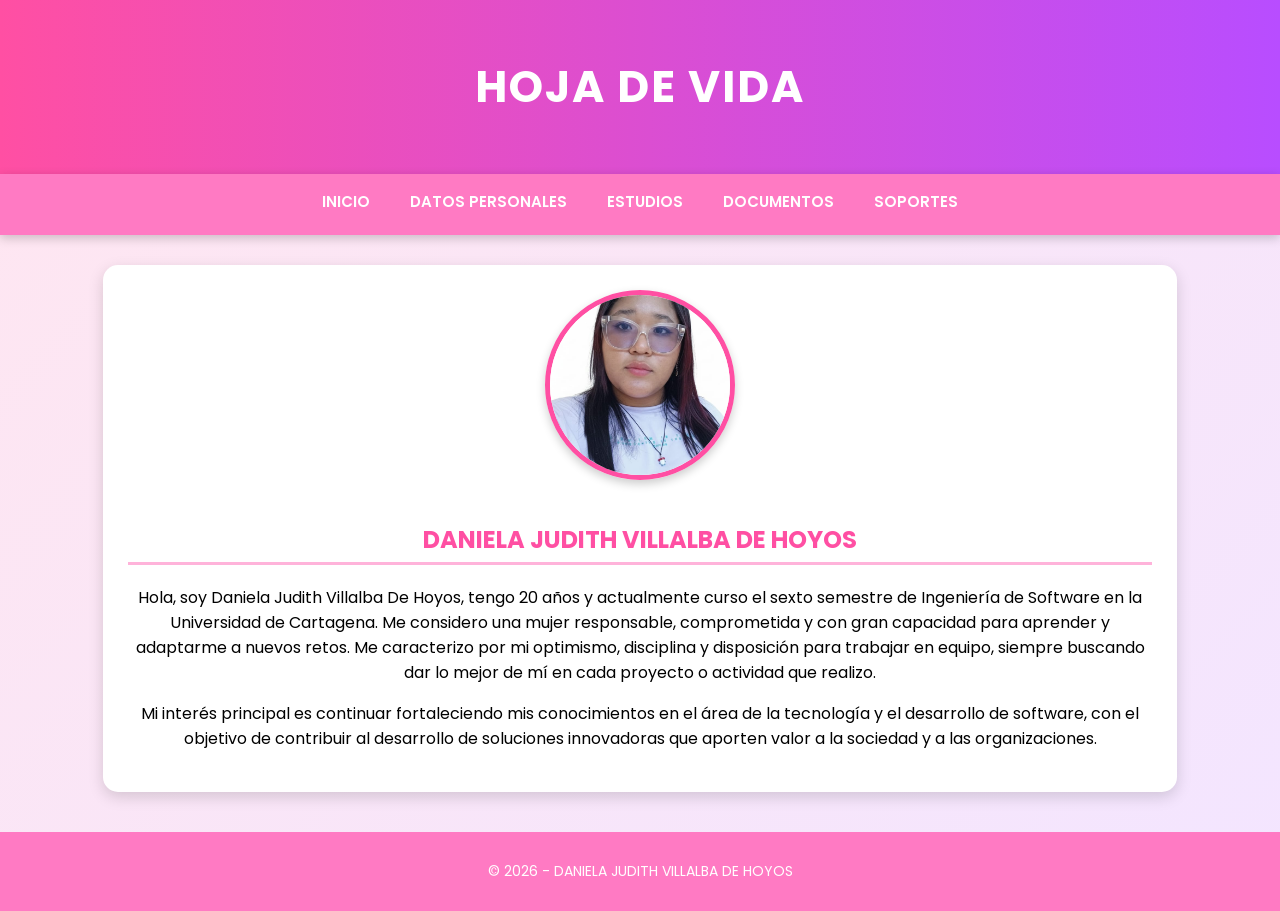
==== index.html @ e9275fe7 "Add files via upload" ====
<!DOCTYPE html>
<html lang="es">
<head>
<meta charset="UTF-8">
<title>Hoja de Vida - Daniela Villalba</title>
<link rel="stylesheet" href="estilos.css">
</head>

<body>

<header>
<h1>HOJA DE VIDA</h1>
</header>

<nav>
<ul class="menu">
<li><a href="index.html">Inicio</a></li>
<li><a href="datos.html">Datos Personales</a></li>
<li><a href="estudios.html">Estudios</a></li>
<li><a href="documentos.html">Documentos</a></li>
<li><a href="soportes.html">Soportes</a></li>
</ul>
</nav>

<section class="perfil">

<img src="foto.jpg" class="foto">

<h2>DANIELA JUDITH VILLALBA DE HOYOS</h2>

<p>
Hola, soy Daniela Judith Villalba De Hoyos, tengo 20 años y actualmente curso el sexto semestre de Ingeniería de Software en la Universidad de Cartagena. 
Me considero una mujer responsable, comprometida y con gran capacidad para aprender y adaptarme a nuevos retos. 
Me caracterizo por mi optimismo, disciplina y disposición para trabajar en equipo, siempre buscando dar lo mejor de mí en cada proyecto o actividad que realizo.
</p>

<p>
Mi interés principal es continuar fortaleciendo mis conocimientos en el área de la tecnología y el desarrollo de software, con el objetivo de contribuir al desarrollo de soluciones innovadoras que aporten valor a la sociedad y a las organizaciones.
</p>

</section>

<footer>
<p>© 2026 - DANIELA JUDITH VILLALBA DE HOYOS</p>
</footer>

</body>
</html>
---- estilos.css ----
@import url('https://fonts.googleapis.com/css2?family=Poppins:wght@300;400;600&display=swap');

body{
font-family:'Poppins',sans-serif;
background:linear-gradient(135deg,#ffe6f0,#f3e5ff);
margin:0;
padding:0;
}

/* HEADER */

header{
background:linear-gradient(90deg,#ff4fa3,#b84dff);
color:white;
text-align:center;
padding:25px;
font-size:22px;
letter-spacing:2px;
}

/* MENU */

nav{
background:#ff7ac3;
padding:15px;
position:sticky;
top:0;
z-index:1000;
box-shadow:0 3px 10px rgba(0,0,0,0.2);
}

.menu{
list-style:none;
display:flex;
justify-content:center;
gap:40px;
margin:0;
padding:0;
}

.menu li a{
text-decoration:none;
color:white;
font-weight:600;
font-size:15px;
text-transform:uppercase;
transition:0.3s;
}

.menu li a:hover{
color:#5a007a;
}

/* SECCIONES */

section{
background:white;
margin:30px auto;
padding:25px;
width:80%;
border-radius:15px;
box-shadow:0 5px 15px rgba(0,0,0,0.15);
}

/* TITULOS */

h2{
color:#ff4fa3;
border-bottom:3px solid #ffb3da;
padding-bottom:5px;
}

/* PERFIL */

.perfil{
text-align:center;
margin-top:30px;
}

.foto{
width:180px;
height:180px;
border-radius:50%;
object-fit:cover;
border:5px solid #ff4fa3;
margin-bottom:15px;
box-shadow:0 4px 10px rgba(0,0,0,0.2);
}

/* DOCUMENTOS */

.documento{
width:250px;
margin:15px;
border-radius:12px;
box-shadow:0 4px 12px rgba(0,0,0,0.2);
transition:transform 0.3s, box-shadow 0.3s;
}

.documento:hover{
transform:scale(1.08);
box-shadow:0 8px 18px rgba(0,0,0,0.3);
}

/* LISTAS */

ul{
padding-left:20px;
}

li{
margin-bottom:6px;
}

/* TEXTO IMPORTANTE */

strong{
color:#b84dff;
}

/* FOOTER */

footer{
text-align:center;
background:#ff7ac3;
color:white;
padding:15px;
margin-top:40px;
font-size:14px;
}
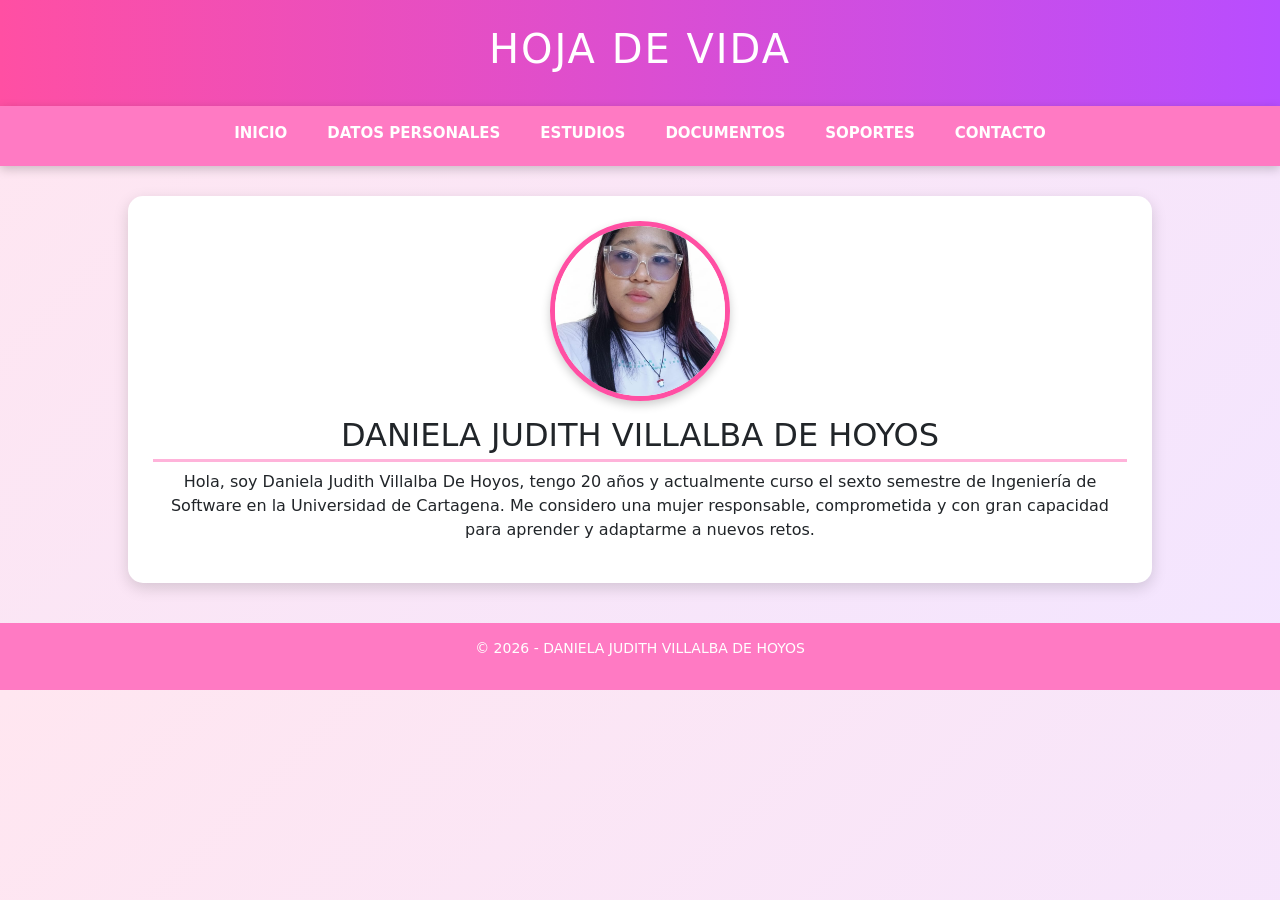
==== commit 9b5c0ef3: "Update index.html" ====
--- a/index.html
+++ b/index.html
@@ -1,9 +1,17 @@
 <!DOCTYPE html>
 <html lang="es">
+
 <head>
+
 <meta charset="UTF-8">
+<meta name="viewport" content="width=device-width, initial-scale=1.0">
+
 <title>Hoja de Vida - Daniela Villalba</title>
+
 <link rel="stylesheet" href="estilos.css">
+
+<link href="https://cdn.jsdelivr.net/npm/bootstrap@5.3.2/dist/css/bootstrap.min.css" rel="stylesheet">
+
 </head>
 
 <body>
@@ -14,11 +22,14 @@
 
 <nav>
 <ul class="menu">
+
 <li><a href="index.html">Inicio</a></li>
 <li><a href="datos.html">Datos Personales</a></li>
 <li><a href="estudios.html">Estudios</a></li>
 <li><a href="documentos.html">Documentos</a></li>
 <li><a href="soportes.html">Soportes</a></li>
+<li><a href="contacto.html">Contacto</a></li>
+
 </ul>
 </nav>
 
@@ -29,13 +40,8 @@
 <h2>DANIELA JUDITH VILLALBA DE HOYOS</h2>
 
 <p>
-Hola, soy Daniela Judith Villalba De Hoyos, tengo 20 años y actualmente curso el sexto semestre de Ingeniería de Software en la Universidad de Cartagena. 
-Me considero una mujer responsable, comprometida y con gran capacidad para aprender y adaptarme a nuevos retos. 
-Me caracterizo por mi optimismo, disciplina y disposición para trabajar en equipo, siempre buscando dar lo mejor de mí en cada proyecto o actividad que realizo.
-</p>
-
-<p>
-Mi interés principal es continuar fortaleciendo mis conocimientos en el área de la tecnología y el desarrollo de software, con el objetivo de contribuir al desarrollo de soluciones innovadoras que aporten valor a la sociedad y a las organizaciones.
+Hola, soy Daniela Judith Villalba De Hoyos, tengo 20 años y actualmente curso el sexto semestre de Ingeniería de Software en la Universidad de Cartagena.
+Me considero una mujer responsable, comprometida y con gran capacidad para aprender y adaptarme a nuevos retos.
 </p>
 
 </section>
@@ -44,5 +50,17 @@
 <p>© 2026 - DANIELA JUDITH VILLALBA DE HOYOS</p>
 </footer>
 
+<script src="https://code.jquery.com/jquery-3.6.0.min.js"></script>
+
+<script>
+
+$(document).ready(function(){
+
+$("section").hide().fadeIn(1200);
+
+});
+
+</script>
+
 </body>
-</html>+</html>
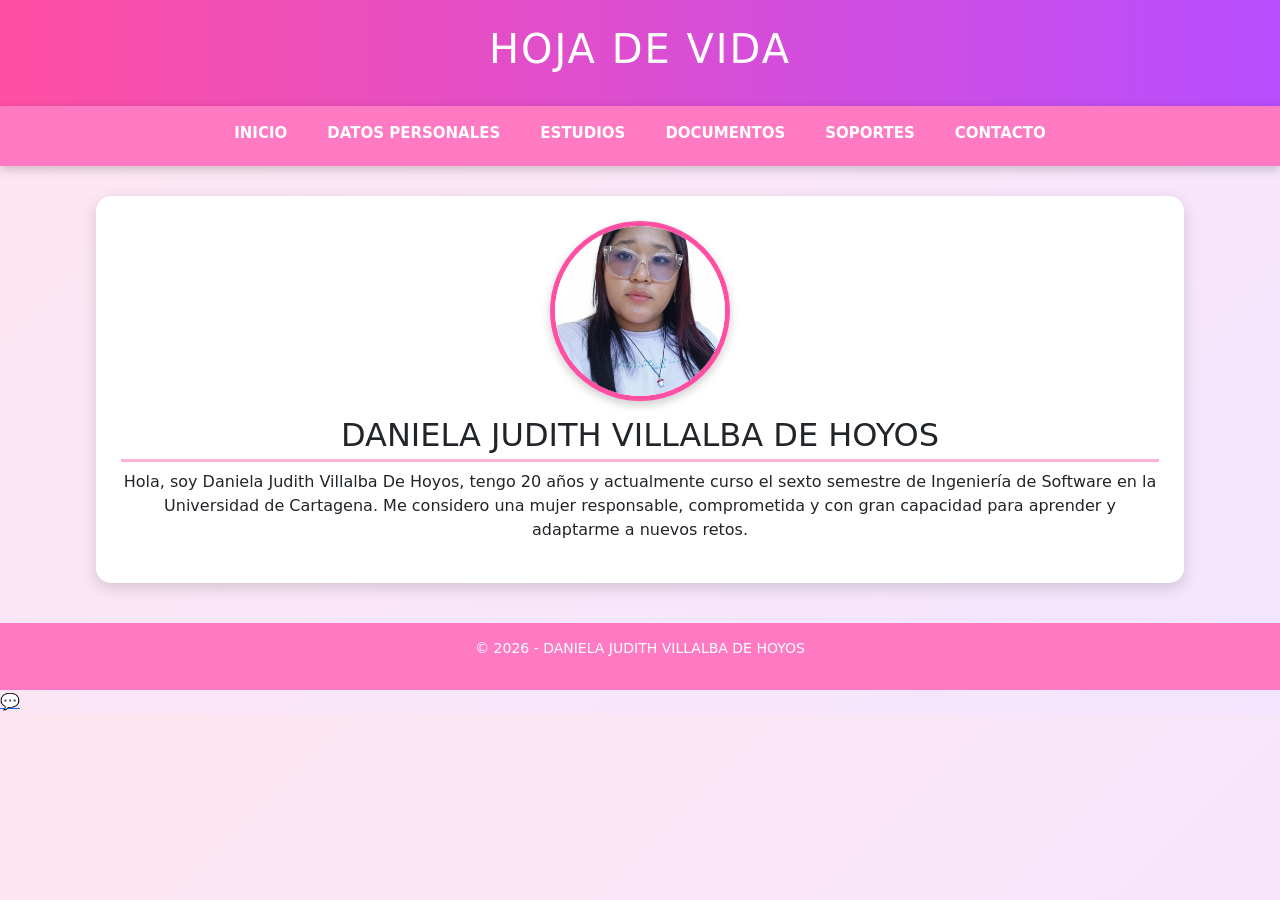
==== commit 891b1086: "Update index.html" ====
--- a/index.html
+++ b/index.html
@@ -49,7 +49,9 @@
 <footer>
 <p>© 2026 - DANIELA JUDITH VILLALBA DE HOYOS</p>
 </footer>
-
+<a href="https://wa.me/573147103816" class="whatsapp" target="_blank">
+💬
+</a>
 <script src="https://code.jquery.com/jquery-3.6.0.min.js"></script>
 
 <script>
@@ -64,3 +66,4 @@
 
 </body>
 </html>
+
--- a/estilos.css
+++ b/estilos.css
@@ -5,6 +5,14 @@
 background:linear-gradient(135deg,#ffe6f0,#f3e5ff);
 margin:0;
 padding:0;
+animation:fadein 1.5s;
+}
+
+/* ANIMACION DE CARGA */
+
+@keyframes fadein{
+from{opacity:0;}
+to{opacity:1;}
 }
 
 /* HEADER */
@@ -36,6 +44,7 @@
 gap:40px;
 margin:0;
 padding:0;
+flex-wrap:wrap;
 }
 
 .menu li a{
@@ -49,6 +58,7 @@
 
 .menu li a:hover{
 color:#5a007a;
+transform:scale(1.1);
 }
 
 /* SECCIONES */
@@ -57,7 +67,7 @@
 background:white;
 margin:30px auto;
 padding:25px;
-width:80%;
+width:85%;
 border-radius:15px;
 box-shadow:0 5px 15px rgba(0,0,0,0.15);
 }
@@ -68,6 +78,7 @@
 color:#ff4fa3;
 border-bottom:3px solid #ffb3da;
 padding-bottom:5px;
+margin-bottom:20px;
 }
 
 /* PERFIL */
@@ -85,9 +96,14 @@
 border:5px solid #ff4fa3;
 margin-bottom:15px;
 box-shadow:0 4px 10px rgba(0,0,0,0.2);
+transition:0.3s;
 }
 
-/* DOCUMENTOS */
+.foto:hover{
+transform:scale(1.08);
+}
+
+/* DOCUMENTOS / CERTIFICADOS */
 
 .documento{
 width:250px;
@@ -100,6 +116,14 @@
 .documento:hover{
 transform:scale(1.08);
 box-shadow:0 8px 18px rgba(0,0,0,0.3);
+}
+
+/* GALERIA */
+
+.galeria{
+display:flex;
+flex-wrap:wrap;
+justify-content:center;
 }
 
 /* LISTAS */
@@ -118,6 +142,25 @@
 color:#b84dff;
 }
 
+/* FORMULARIO */
+
+form{
+margin-top:20px;
+}
+
+input, textarea{
+border-radius:8px !important;
+}
+
+button{
+background:#ff4fa3 !important;
+border:none !important;
+}
+
+button:hover{
+background:#b84dff !important;
+}
+
 /* FOOTER */
 
 footer{
@@ -127,4 +170,27 @@
 padding:15px;
 margin-top:40px;
 font-size:14px;
-}+}
+
+/* RESPONSIVE (CELULAR) */
+
+@media (max-width:768px){
+
+.menu{
+gap:15px;
+}
+
+section{
+width:95%;
+}
+
+.foto{
+width:140px;
+height:140px;
+}
+
+.documento{
+width:90%;
+}
+
+}
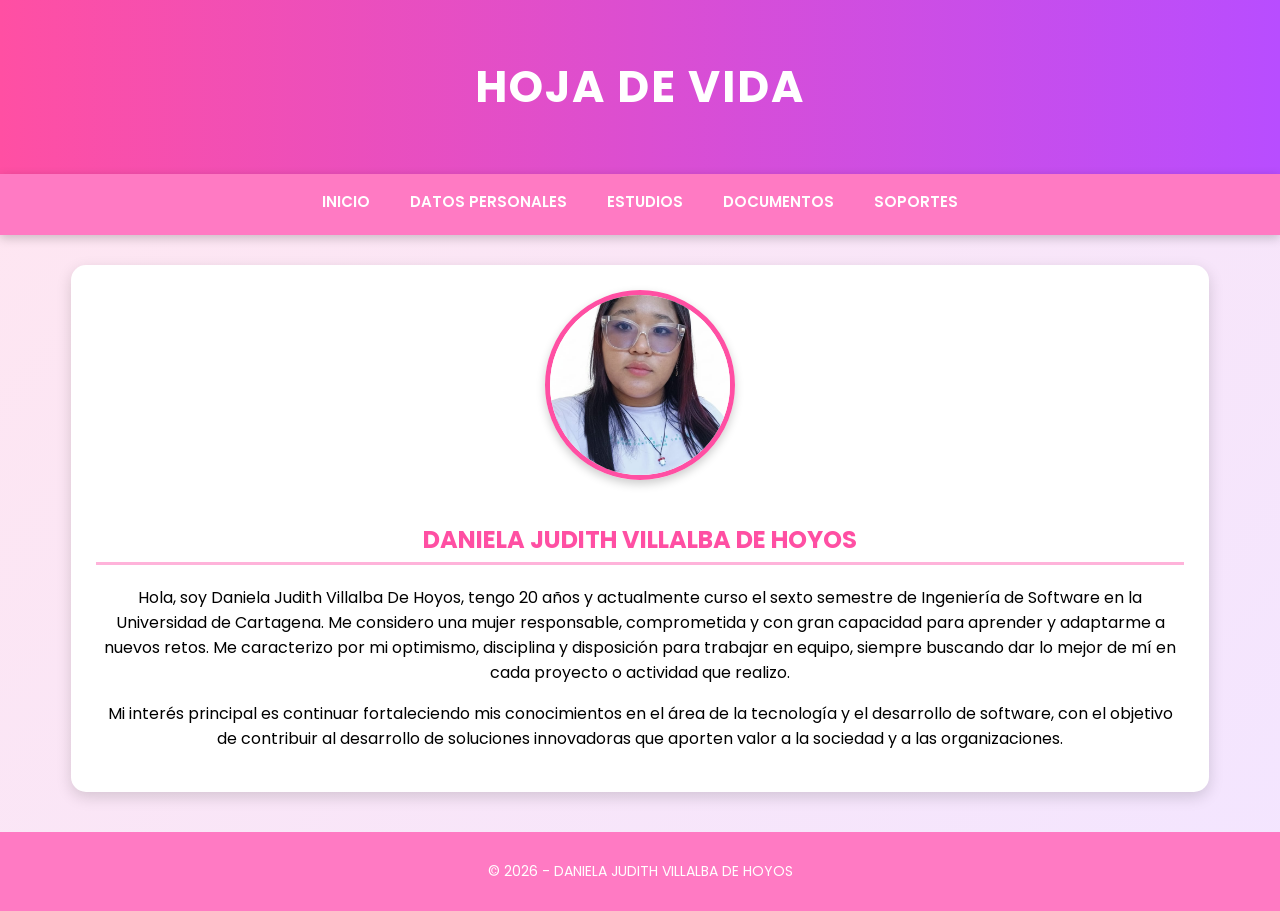
==== commit 5e799df6: "Update index.html" ====
--- a/index.html
+++ b/index.html
@@ -1,17 +1,9 @@
 <!DOCTYPE html>
 <html lang="es">
-
 <head>
-
 <meta charset="UTF-8">
-<meta name="viewport" content="width=device-width, initial-scale=1.0">
-
 <title>Hoja de Vida - Daniela Villalba</title>
-
 <link rel="stylesheet" href="estilos.css">
-
-<link href="https://cdn.jsdelivr.net/npm/bootstrap@5.3.2/dist/css/bootstrap.min.css" rel="stylesheet">
-
 </head>
 
 <body>
@@ -22,14 +14,11 @@
 
 <nav>
 <ul class="menu">
-
 <li><a href="index.html">Inicio</a></li>
 <li><a href="datos.html">Datos Personales</a></li>
 <li><a href="estudios.html">Estudios</a></li>
 <li><a href="documentos.html">Documentos</a></li>
 <li><a href="soportes.html">Soportes</a></li>
-<li><a href="contacto.html">Contacto</a></li>
-
 </ul>
 </nav>
 
@@ -40,8 +29,13 @@
 <h2>DANIELA JUDITH VILLALBA DE HOYOS</h2>
 
 <p>
-Hola, soy Daniela Judith Villalba De Hoyos, tengo 20 años y actualmente curso el sexto semestre de Ingeniería de Software en la Universidad de Cartagena.
-Me considero una mujer responsable, comprometida y con gran capacidad para aprender y adaptarme a nuevos retos.
+Hola, soy Daniela Judith Villalba De Hoyos, tengo 20 años y actualmente curso el sexto semestre de Ingeniería de Software en la Universidad de Cartagena. 
+Me considero una mujer responsable, comprometida y con gran capacidad para aprender y adaptarme a nuevos retos. 
+Me caracterizo por mi optimismo, disciplina y disposición para trabajar en equipo, siempre buscando dar lo mejor de mí en cada proyecto o actividad que realizo.
+</p>
+
+<p>
+Mi interés principal es continuar fortaleciendo mis conocimientos en el área de la tecnología y el desarrollo de software, con el objetivo de contribuir al desarrollo de soluciones innovadoras que aporten valor a la sociedad y a las organizaciones.
 </p>
 
 </section>
@@ -49,21 +43,6 @@
 <footer>
 <p>© 2026 - DANIELA JUDITH VILLALBA DE HOYOS</p>
 </footer>
-<a href="https://wa.me/573147103816" class="whatsapp" target="_blank">
-💬
-</a>
-<script src="https://code.jquery.com/jquery-3.6.0.min.js"></script>
-
-<script>
-
-$(document).ready(function(){
-
-$("section").hide().fadeIn(1200);
-
-});
-
-</script>
 
 </body>
 </html>
-
--- a/estilos.css
+++ b/estilos.css
@@ -8,15 +8,13 @@
 animation:fadein 1.5s;
 }
 
-/* ANIMACION DE CARGA */
+
 
 @keyframes fadein{
 from{opacity:0;}
 to{opacity:1;}
 }
 
-/* HEADER */
-
 header{
 background:linear-gradient(90deg,#ff4fa3,#b84dff);
 color:white;
@@ -26,7 +24,7 @@
 letter-spacing:2px;
 }
 
-/* MENU */
+
 
 nav{
 background:#ff7ac3;
@@ -61,7 +59,7 @@
 transform:scale(1.1);
 }
 
-/* SECCIONES */
+
 
 section{
 background:white;
@@ -81,7 +79,6 @@
 margin-bottom:20px;
 }
 
-/* PERFIL */
 
 .perfil{
 text-align:center;
@@ -103,46 +100,59 @@
 transform:scale(1.08);
 }
 
-/* DOCUMENTOS / CERTIFICADOS */
-
-.documento{
-width:250px;
-margin:15px;
+
+
+.card-estudio{
+background:white;
+padding:20px;
 border-radius:12px;
-box-shadow:0 4px 12px rgba(0,0,0,0.2);
-transition:transform 0.3s, box-shadow 0.3s;
-}
-
-.documento:hover{
-transform:scale(1.08);
-box-shadow:0 8px 18px rgba(0,0,0,0.3);
-}
-
-/* GALERIA */
+box-shadow:0 4px 12px rgba(0,0,0,0.15);
+margin-bottom:20px;
+transition:0.3s;
+}
+
+.card-estudio:hover{
+transform:translateY(-5px);
+box-shadow:0 8px 18px rgba(0,0,0,0.25);
+}
+
+
+
+ul{
+padding-left:20px;
+}
+
+li{
+margin-bottom:6px;
+}
+
+
+
+strong{
+color:#b84dff;
+}
+
 
 .galeria{
 display:flex;
 flex-wrap:wrap;
 justify-content:center;
-}
-
-/* LISTAS */
-
-ul{
-padding-left:20px;
-}
-
-li{
-margin-bottom:6px;
-}
-
-/* TEXTO IMPORTANTE */
-
-strong{
-color:#b84dff;
-}
-
-/* FORMULARIO */
+gap:20px;
+}
+
+.documento{
+width:250px;
+border-radius:12px;
+box-shadow:0 4px 12px rgba(0,0,0,0.2);
+transition:0.3s;
+cursor:pointer;
+}
+
+.documento:hover{
+transform:scale(1.08);
+box-shadow:0 8px 18px rgba(0,0,0,0.3);
+}
+
 
 form{
 margin-top:20px;
@@ -161,7 +171,57 @@
 background:#b84dff !important;
 }
 
-/* FOOTER */
+/* ICONOS CONTACTO */
+
+.correo{
+color:#d93025;
+font-size:22px;
+}
+
+.telefono{
+color:#007bff;
+font-size:22px;
+}
+
+.ubicacion{
+color:#e53935;
+font-size:22px;
+}
+
+.contacto-info i{
+margin-right:8px;
+transition:0.3s;
+}
+
+.contacto-info i:hover{
+transform:scale(1.3);
+}
+
+
+.whatsapp{
+position:fixed;
+bottom:20px;
+right:20px;
+background:#25D366;
+color:white;
+font-size:28px;
+width:60px;
+height:60px;
+display:flex;
+align-items:center;
+justify-content:center;
+border-radius:50%;
+text-decoration:none;
+box-shadow:0 4px 10px rgba(0,0,0,0.3);
+transition:0.3s;
+}
+
+.whatsapp:hover{
+transform:scale(1.1);
+background:#1ebe5d;
+}
+
+
 
 footer{
 text-align:center;
@@ -172,7 +232,7 @@
 font-size:14px;
 }
 
-/* RESPONSIVE (CELULAR) */
+
 
 @media (max-width:768px){
 
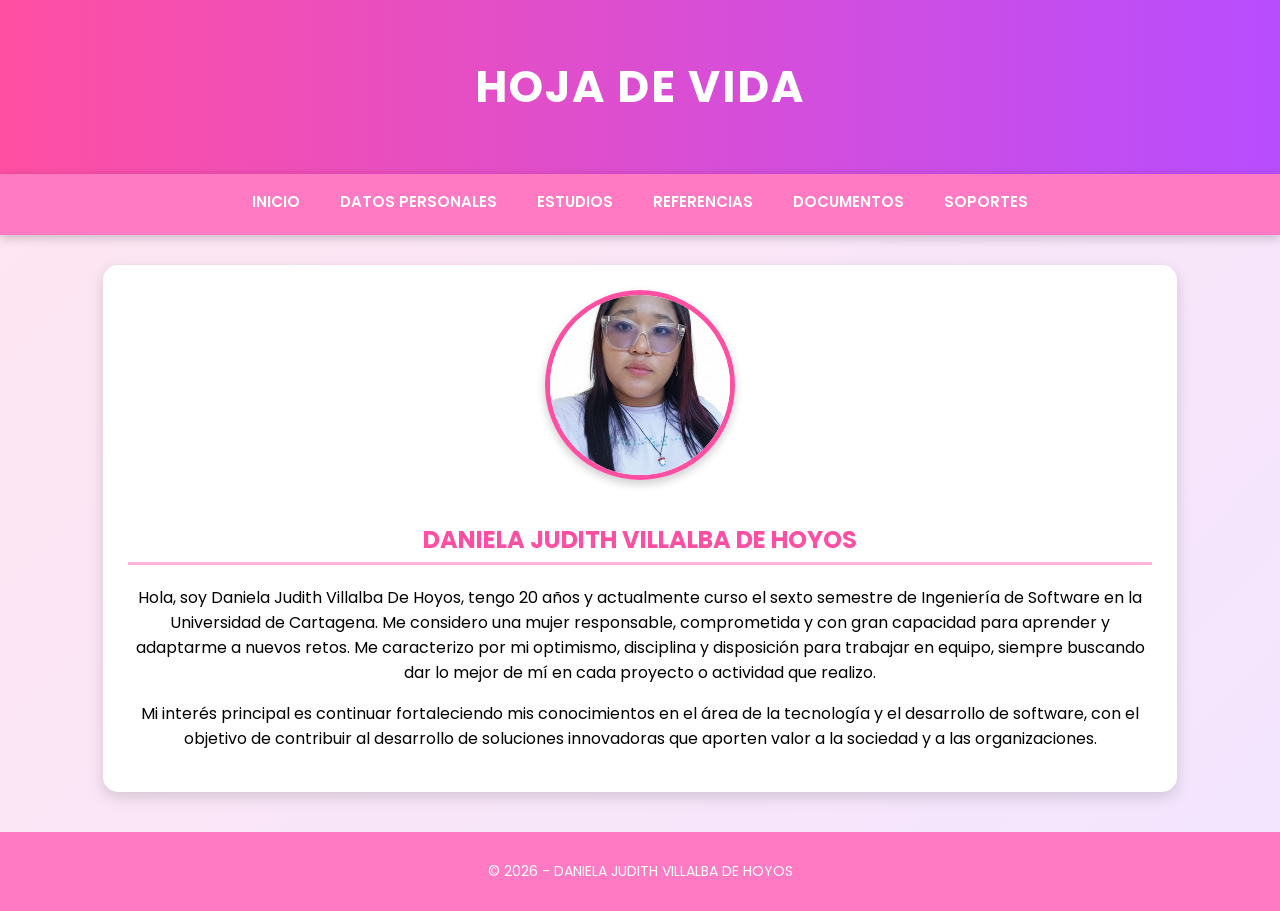
==== commit ca865d70: "Update index.html" ====
--- a/index.html
+++ b/index.html
@@ -17,6 +17,7 @@
 <li><a href="index.html">Inicio</a></li>
 <li><a href="datos.html">Datos Personales</a></li>
 <li><a href="estudios.html">Estudios</a></li>
+<li><a href="referencias.html">Referencias</a></li>
 <li><a href="documentos.html">Documentos</a></li>
 <li><a href="soportes.html">Soportes</a></li>
 </ul>
--- a/estilos.css
+++ b/estilos.css
@@ -5,15 +5,9 @@
 background:linear-gradient(135deg,#ffe6f0,#f3e5ff);
 margin:0;
 padding:0;
-animation:fadein 1.5s;
 }
 
-
-
-@keyframes fadein{
-from{opacity:0;}
-to{opacity:1;}
-}
+/* HEADER */
 
 header{
 background:linear-gradient(90deg,#ff4fa3,#b84dff);
@@ -24,7 +18,7 @@
 letter-spacing:2px;
 }
 
-
+/* MENU */
 
 nav{
 background:#ff7ac3;
@@ -42,7 +36,6 @@
 gap:40px;
 margin:0;
 padding:0;
-flex-wrap:wrap;
 }
 
 .menu li a{
@@ -56,16 +49,15 @@
 
 .menu li a:hover{
 color:#5a007a;
-transform:scale(1.1);
 }
 
-
+/* SECCIONES */
 
 section{
 background:white;
 margin:30px auto;
 padding:25px;
-width:85%;
+width:80%;
 border-radius:15px;
 box-shadow:0 5px 15px rgba(0,0,0,0.15);
 }
@@ -76,9 +68,9 @@
 color:#ff4fa3;
 border-bottom:3px solid #ffb3da;
 padding-bottom:5px;
-margin-bottom:20px;
 }
 
+/* PERFIL */
 
 .perfil{
 text-align:center;
@@ -93,30 +85,24 @@
 border:5px solid #ff4fa3;
 margin-bottom:15px;
 box-shadow:0 4px 10px rgba(0,0,0,0.2);
-transition:0.3s;
 }
 
-.foto:hover{
-transform:scale(1.08);
+/* DOCUMENTOS */
+
+.documento{
+width:250px;
+margin:15px;
+border-radius:12px;
+box-shadow:0 4px 12px rgba(0,0,0,0.2);
+transition:transform 0.3s, box-shadow 0.3s;
 }
 
-
-
-.card-estudio{
-background:white;
-padding:20px;
-border-radius:12px;
-box-shadow:0 4px 12px rgba(0,0,0,0.15);
-margin-bottom:20px;
-transition:0.3s;
+.documento:hover{
+transform:scale(1.08);
+box-shadow:0 8px 18px rgba(0,0,0,0.3);
 }
 
-.card-estudio:hover{
-transform:translateY(-5px);
-box-shadow:0 8px 18px rgba(0,0,0,0.25);
-}
-
-
+/* LISTAS */
 
 ul{
 padding-left:20px;
@@ -126,102 +112,13 @@
 margin-bottom:6px;
 }
 
-
+/* TEXTO IMPORTANTE */
 
 strong{
 color:#b84dff;
 }
 
-
-.galeria{
-display:flex;
-flex-wrap:wrap;
-justify-content:center;
-gap:20px;
-}
-
-.documento{
-width:250px;
-border-radius:12px;
-box-shadow:0 4px 12px rgba(0,0,0,0.2);
-transition:0.3s;
-cursor:pointer;
-}
-
-.documento:hover{
-transform:scale(1.08);
-box-shadow:0 8px 18px rgba(0,0,0,0.3);
-}
-
-
-form{
-margin-top:20px;
-}
-
-input, textarea{
-border-radius:8px !important;
-}
-
-button{
-background:#ff4fa3 !important;
-border:none !important;
-}
-
-button:hover{
-background:#b84dff !important;
-}
-
-/* ICONOS CONTACTO */
-
-.correo{
-color:#d93025;
-font-size:22px;
-}
-
-.telefono{
-color:#007bff;
-font-size:22px;
-}
-
-.ubicacion{
-color:#e53935;
-font-size:22px;
-}
-
-.contacto-info i{
-margin-right:8px;
-transition:0.3s;
-}
-
-.contacto-info i:hover{
-transform:scale(1.3);
-}
-
-
-.whatsapp{
-position:fixed;
-bottom:20px;
-right:20px;
-background:#25D366;
-color:white;
-font-size:28px;
-width:60px;
-height:60px;
-display:flex;
-align-items:center;
-justify-content:center;
-border-radius:50%;
-text-decoration:none;
-box-shadow:0 4px 10px rgba(0,0,0,0.3);
-transition:0.3s;
-}
-
-.whatsapp:hover{
-transform:scale(1.1);
-background:#1ebe5d;
-}
-
-
+/* FOOTER */
 
 footer{
 text-align:center;
@@ -230,27 +127,4 @@
 padding:15px;
 margin-top:40px;
 font-size:14px;
-}
-
-
-
-@media (max-width:768px){
-
-.menu{
-gap:15px;
-}
-
-section{
-width:95%;
-}
-
-.foto{
-width:140px;
-height:140px;
-}
-
-.documento{
-width:90%;
-}
-
-}
+}
